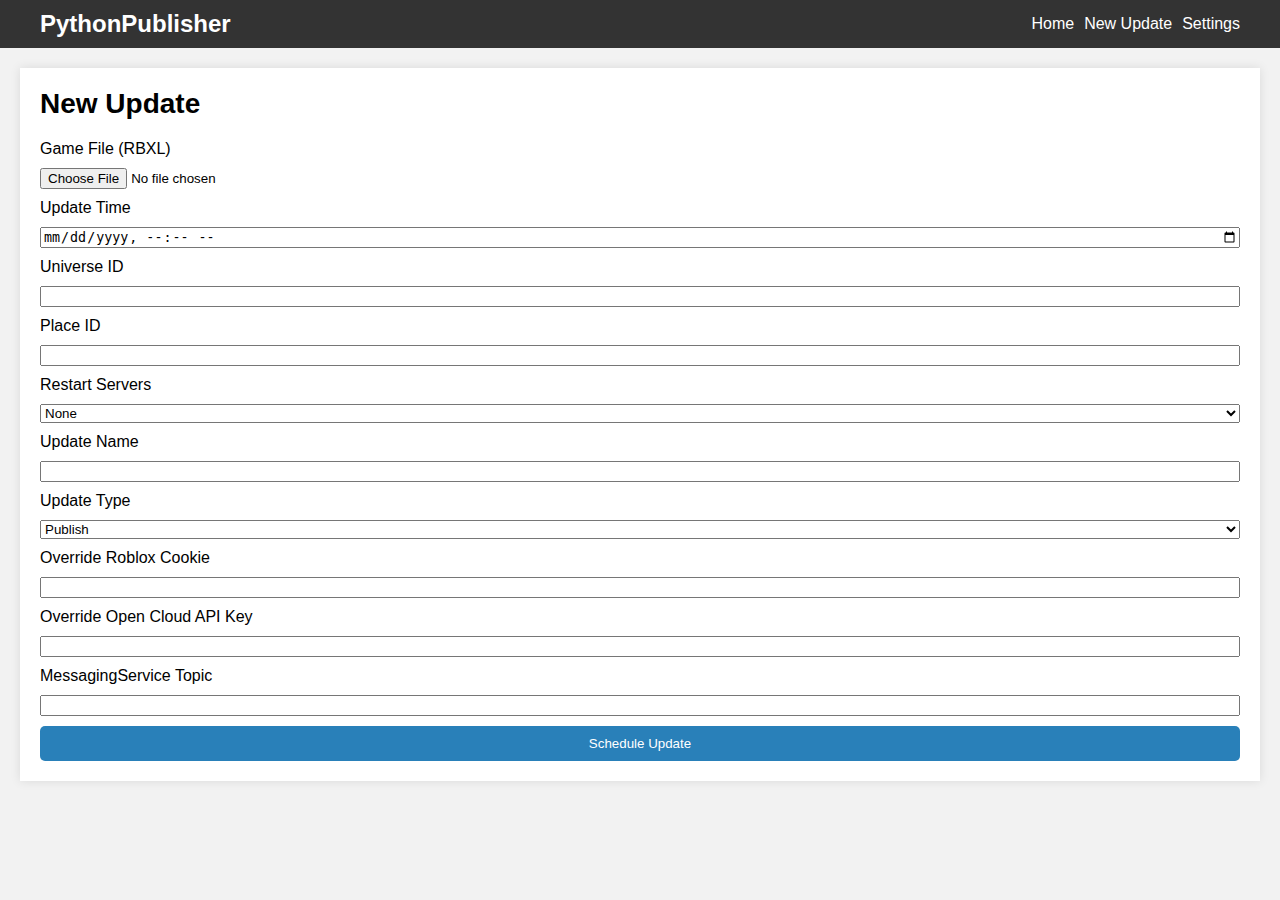
==== static/new/index.html @ f77a1b54 "Init Commit for v2" ====
<!DOCTYPE html>
<html lang="en">

<head>
  <meta charset="UTF-8">
  <meta name="viewport" content="width=device-width, initial-scale=1.0">
  <link rel="stylesheet" href="../style.css">
  <title>PythonPublisher - New Update</title>
</head>

<body>
  <header>
    <div class="header-container">
      <a class="logo" href="../index.html">PythonPublisher</a>
      <nav>
        <ul>
          <li><a href="../index.html">Home</a></li>
          <li><a href="index.html">New Update</a></li>
          <li><a href="../settings/index.html">Settings</a></li>
        </ul>
      </nav>
    </div>
  </header>

  <main>
    <h1>New Update</h1>
    <!-- Form for scheduling a new update -->
    <form>
      <label for="game-file">Game File (RBXL)</label>
      <input type="file" id="game-file" accept=".rbxl">

      <label for="update-time">Update Time</label>
      <input type="datetime-local" id="update-time">

      <label for="universe-id">Universe ID</label>
      <input type="text" id="universe-id">

      <label for="place-id">Place ID</label>
      <input type="text" id="place-id">

      <label for="restart-servers">Restart Servers</label>
      <select id="restart-servers">
        <option value="none">None</option>
        <option value="shutdown">Shutdown</option>
        <option value="migrate">Migrate</option>
      </select>

      <label for="update-name">Update Name</label>
      <input type="text" id="update-name">

      <label for="update-type">Update Type</label>
      <select id="update-type">
        <option value="publish">Publish</option>
        <option value="save">Save</option>
      </select>

      <label for="override-roblox-cookie">Override Roblox Cookie</label>
      <input type="text" id="override-roblox-cookie">

      <label for="override-opencloud-api-key">Override Open Cloud API Key</label>
      <input type="text" id="override-opencloud-api-key">

      <label for="messaging-service-topic">MessagingService Topic</label>
      <input type="text" id="messaging-service-topic">

      <button type="submit">Schedule Update</button>
    </form>
  </main>
  <script src="script.js"></script>
</body>

</html>
---- static/style.css ----
/* Global styles */
body {
  font-family: Arial, sans-serif;
  margin: 0;
  padding: 0;
  background-color: #f2f2f2;
}

header {
  background-color: #333;
  color: #fff;
  padding: 10px;
}

.header-container {
  display: flex;
  align-items: center;
  justify-content: space-between;
  max-width: 1200px;
  margin: 0 auto;
}

.logo {
  font-size: 24px;
  font-weight: bold;
  color: #fff;
  text-decoration: none;
}

nav ul {
  list-style: none;
  padding: 0;
  margin: 0;
  display: flex;
}

nav ul li {
  margin-left: 10px;
}

nav ul li a {
  color: #fff;
  text-decoration: none;
}

main {
  max-width: 1200px;
  margin: 20px auto;
  padding: 20px;
  background-color: #fff;
  box-shadow: 0 0 10px rgba(0, 0, 0, 0.1);
}

h1 {
  margin-top: 0;
  font-size: 28px;
  margin-bottom: 20px;
}

form {
  display: grid;
  gap: 10px;
}

button[type="submit"] {
  padding: 10px 20px;
  background-color: #2980b9;
  color: #fff;
  border: none;
  border-radius: 5px;
  cursor: pointer;
}

button[type="submit"]:hover {
  background-color: #1c6080;
}

.scheduled-updates {
  list-style: none;
  padding: 0;
}

.scheduled-updates li {
  padding: 8px 0;
}

.update-item {
  display: flex;
  justify-content: space-between;
  align-items: center;
  border-bottom: 1px solid #ccc;
  padding: 10px 0;
}

.update-info {
  padding-bottom: 3px;
}

.update-actions {
  padding-top: 3px;
}

.update-name {
  font-weight: bold;
  font-size: 18px;
}

.update-time {
  color: #888;
  font-size: 14px;
}

.action-buttons {
  display: flex;
  gap: 10px;
}

.action-button {
  padding: 8px 16px;
  border: none;
  background-color: #333;
  color: #fff;
  border-radius: 5px;
  cursor: pointer;
}

.action-button:hover {
  background-color: #222;
}

.modal {
  display: none;
  position: fixed;
  z-index: 999;
  left: 0;
  top: 0;
  width: 100%;
  height: 100%;
  background-color: rgba(0, 0, 0, 0.5);
}

.modal-content {
  display: flex;
  flex-direction: column;
  align-items: center;
  justify-content: center;
  background-color: #fff;
  padding: 20px;
  max-width: 400px;
  margin: 0 auto;
  margin-top: 100px;
  border-radius: 5px;
  position: relative;
}

.close {
  position: absolute;
  top: 10px;
  right: 10px;
  font-size: 20px;
  color: #888;
  cursor: pointer;
}

.close:hover {
  color: #555;
}

.modal h2 {
  font-size: 24px;
  margin-bottom: 10px;
}

.modal p {
  margin-bottom: 5px;
}

.update-status {
  display: inline-block;
  padding: 4px 8px;
  font-size: 14px;
  font-weight: bold;
  border-radius: 4px;
}

.status-pending {
  background-color: #f0ad4e;
  color: #fff;
}

.status-completed {
  background-color: #5cb85c;
  color: #fff;
}

.status-failed {
  background-color: #d9534f;
  color: #fff;
}

.status-working {
  background-color: yellow;
  color: #fff;
}

.inspect-button,
.edit-button,
.delete-button {
  display: inline-block;
  padding: 8px 16px;
  font-size: 14px;
  font-weight: bold;
  border: none;
  border-radius: 4px;
  cursor: pointer;
}

.inspect-button {
  background-color: #007bff;
  color: #fff;
}

.edit-button {
  background-color: #ffc107;
  color: #212529;
}

.delete-button {
  background-color: #dc3545;
  color: #fff;
}
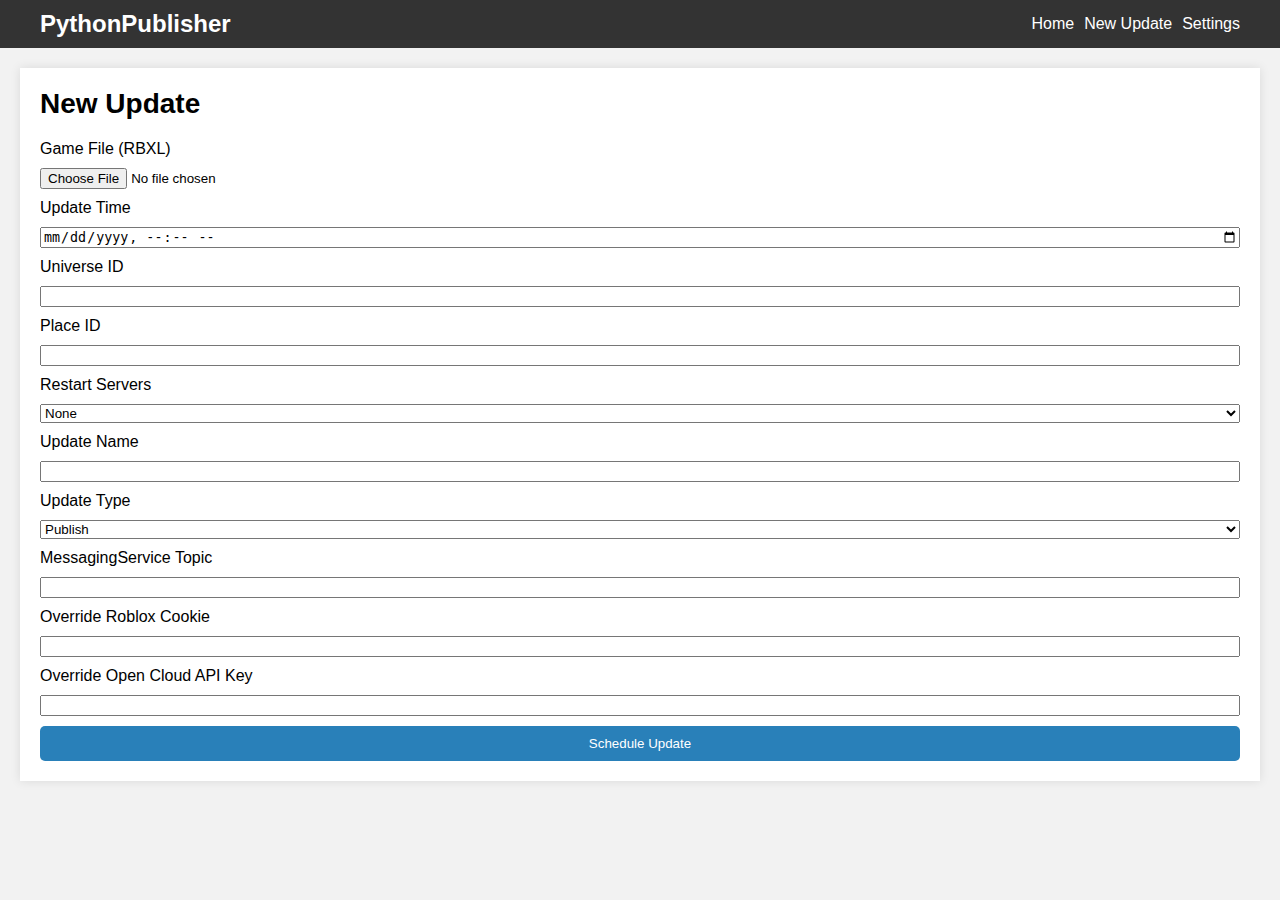
==== commit 5f873e2c: "Added Error Pages" ====
--- a/static/new/index.html
+++ b/static/new/index.html
@@ -54,14 +54,14 @@
         <option value="save">Save</option>
       </select>
 
+      <label for="messaging-service-topic">MessagingService Topic</label>
+      <input type="text" id="messaging-service-topic">
+
       <label for="override-roblox-cookie">Override Roblox Cookie</label>
       <input type="text" id="override-roblox-cookie">
 
       <label for="override-opencloud-api-key">Override Open Cloud API Key</label>
       <input type="text" id="override-opencloud-api-key">
-
-      <label for="messaging-service-topic">MessagingService Topic</label>
-      <input type="text" id="messaging-service-topic">
 
       <button type="submit">Schedule Update</button>
     </form>
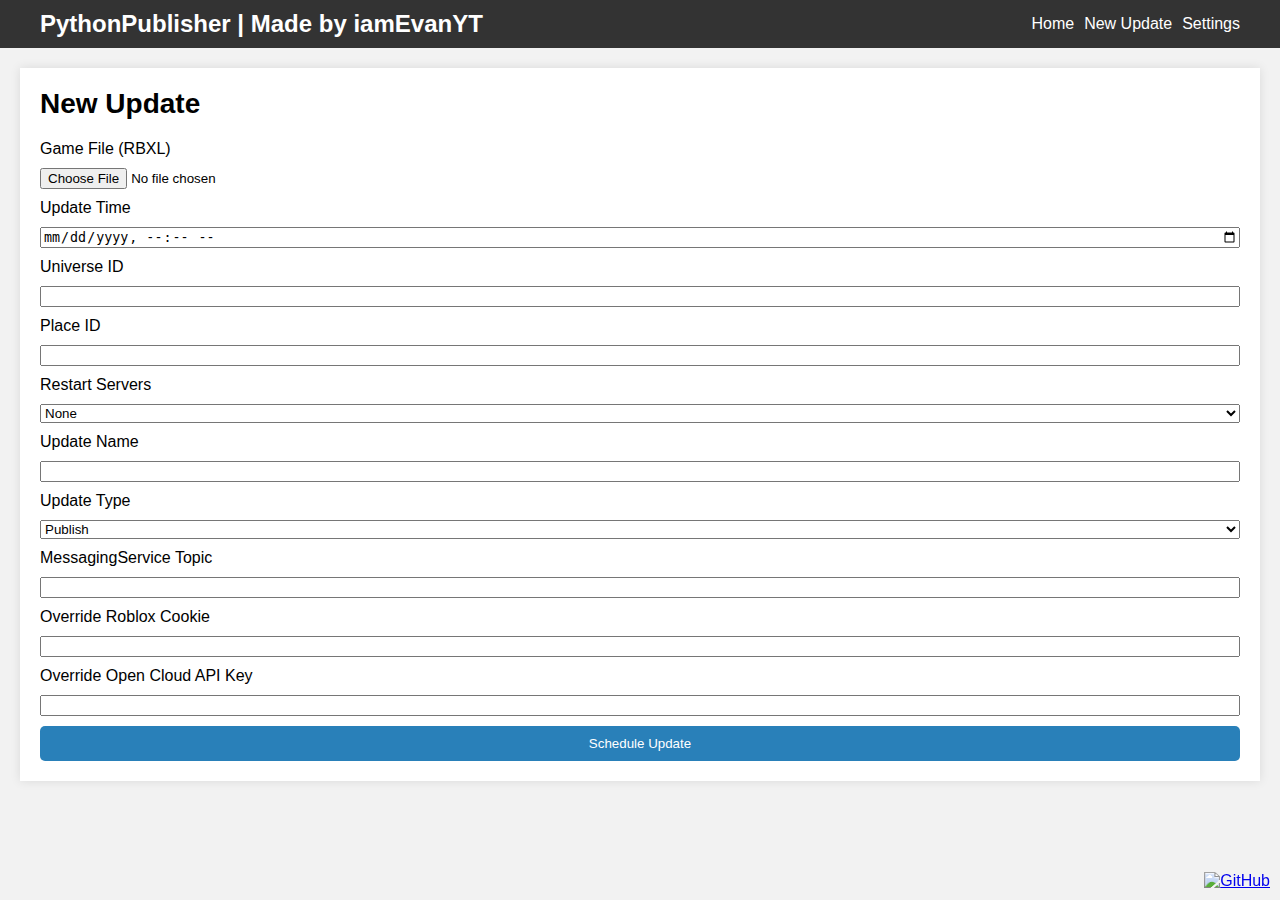
==== commit 191a90f6: "Added Github Icon to redirect to Github Repo" ====
--- a/static/new/index.html
+++ b/static/new/index.html
@@ -11,7 +11,7 @@
 <body>
   <header>
     <div class="header-container">
-      <a class="logo" href="../index.html">PythonPublisher</a>
+      <a class="logo" href="../index.html">PythonPublisher | Made by iamEvanYT</a>
       <nav>
         <ul>
           <li><a href="../index.html">Home</a></li>
@@ -66,6 +66,11 @@
       <button type="submit">Schedule Update</button>
     </form>
   </main>
+
+  <a class="github-icon" href="https://github.com/iamEvanYT/PythonPublisher/" target="_blank">
+    <img src="../../assets/github-icon.png" alt="GitHub" width="50" height="50">
+  </a>
+
   <script src="script.js"></script>
 </body>
 
--- a/static/style.css
+++ b/static/style.css
@@ -199,7 +199,7 @@
 }
 
 .status-working {
-  background-color: yellow;
+  background-color: rgb(168, 168, 0);
   color: #fff;
 }
 
@@ -228,4 +228,11 @@
 .delete-button {
   background-color: #dc3545;
   color: #fff;
+}
+
+.github-icon {
+  position: fixed;
+  bottom: 10px;
+  right: 10px;
+  z-index: 9999;
 }